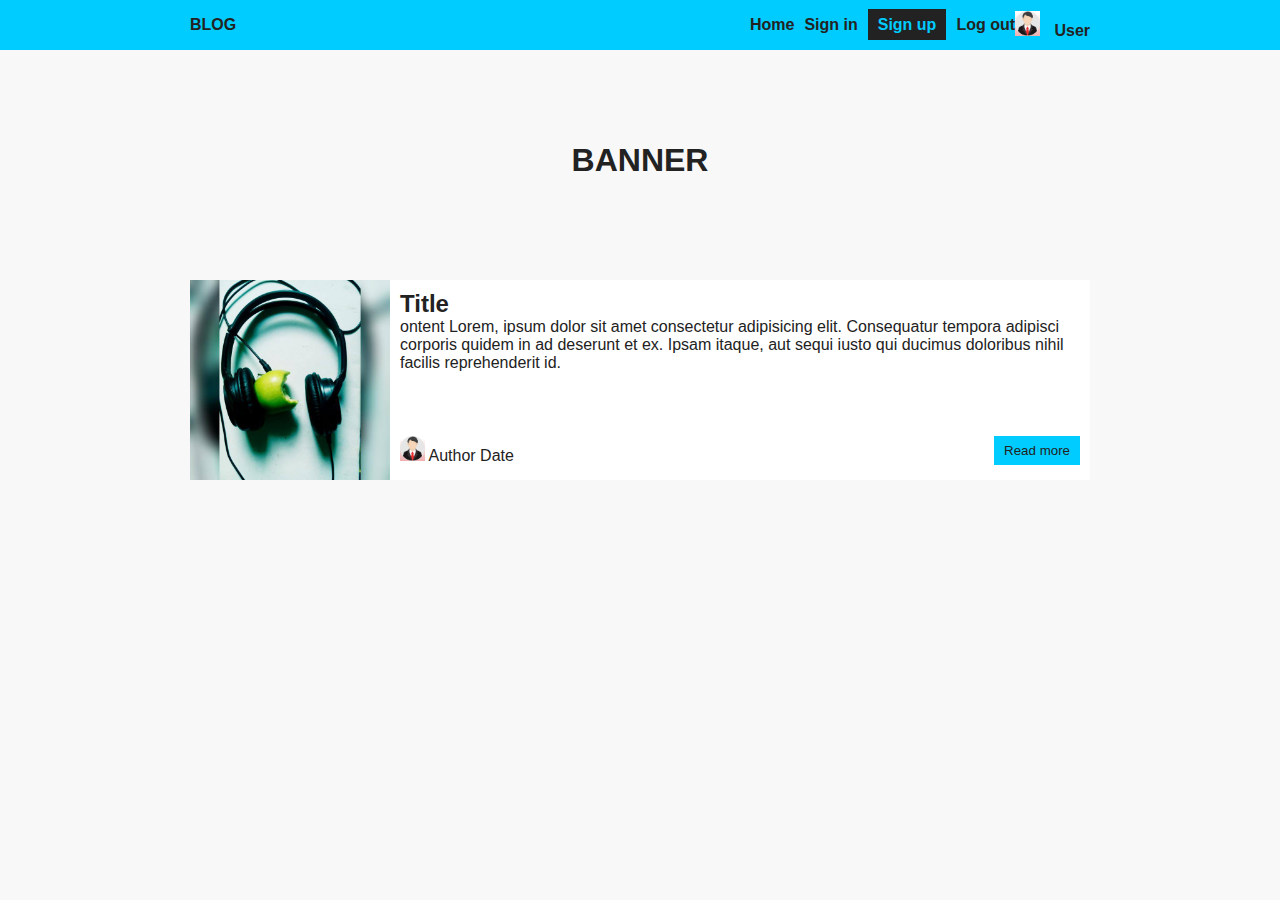
==== index.html @ bbaa4675 "Add html and css files" ====
<!DOCTYPE html>
<html lang="en">

<head>
   <meta charset="UTF-8">
   <meta name="viewport" content="width=device-width, initial-scale=1.0">
   <meta http-equiv="X-UA-Compatible" content="ie=edge">
   <link rel="stylesheet" href="main.css">
   <title>Blog</title>
</head>

<body>
   <header>
      <div class="wrap header">
         <span>BLOG</span>
         <div class="nav">
            <a href="index.html"><span>Home</span></a>
            <a href="sign-in.html"><span>Sign in</span></a>
            <a href="sign-in.html"><span class="nav-button-block">Sign up</span></a>
            <a href="sign-in.html"><span>Log out</span></a>
            <div>
               <img src="/img/user.png" height="25" alt="">
               <span>User</span>
            </div>
         </div>
      </div>

   </header>

   <div class="wrap">
      <div class="banner">
         <h1>BANNER</h1>
      </div>

      <div class="card">
         <div class="card-content">
            <img src="/img/test.jpg" height="200" alt="">
            <div class="card-right">
               <div>
                  <h2>Title</h2>
                  <p>
                     ontent Lorem, ipsum dolor sit amet consectetur adipisicing elit. Consequatur tempora adipisci corporis
                     quidem in ad deserunt et ex. Ipsam itaque, aut sequi iusto qui ducimus doloribus nihil facilis
                     reprehenderit id.
                  </p>
               </div>
               
               <div class="card-footer">
                  <div class="footer-left">
                     <img src="/img/user.png" height="25" alt="">
                     <span>Author</span>
                     <span>Date</span>
                  </div>
                  <a href="post.html"><button>Read more</button></a>
               </div>
            </div>
         </div>
      </div>
   </div>
</body>

</html>
---- main.css ----
*{
   margin: 0;
   padding: 0;
   border: 0;
   font-family: 'Helvetica Neue', sans-serif;
   color: #222222;
}

body{
   background: #f8f8f8;
}

a{
   text-decoration: none;
}

button{
   cursor: pointer;
}

.wrap{
   width: 900px;
   margin: 0 auto;
}

.wrapper{
   display: flex;
   align-items: center;
   justify-content: center;
   height: 70vh;
}

header{
   background: #00ccff;
   height: 50px;
   display: flex;
   align-items: center;
}

.header{
   display: flex;
   align-items: center;
   justify-content: space-between;
   font-weight: 600;
}

.nav{
   display: flex;
   align-items: center;
}
.nav span{
   margin-left: 10px;
}

.nav-button-block{
   background: #222222;
   color: #00ccff;
   padding: 7px 10px;
}

.banner{
   /* background: #e7e7e7; */
   height: 200px;
   margin-top: 10px;
   display: flex;
   flex-direction: column;
   align-items: center;
   justify-content: center;
}

.card{
   background: #ffffff;
   margin-top: 20px;
   height: 200px;
}

.card-content{
   display: flex;
}

.card-right{
   padding: 10px;
   display: flex;
   flex-direction: column;
   justify-content: space-between;
}

.card-footer{
   display: flex;
   align-items: center;
   justify-content: space-between;
   height: 40px;
}

.card-footer button{
   background: #00ccff;
   padding: 7px 10px;
}

#sign-form{
   display: flex;
   flex-direction: column;
}

#sign-form input, #sign-form button{
   margin-bottom: 10px;
   padding: 10px 20px;
   width: 500px;
}

#sign-form button{
   background: #00ccff;
   width: inherit;
}

.form-wrap h2{
   margin-bottom: 20px;
}

.post{
   display: flex;
   flex-direction: column;
}

.profile-nav{
   display: flex;
   background: #00ccff;
   justify-content: space-evenly;
   align-items: center;
   margin-top: 20px;
   width: 100%;
   height: 40px;
}

.profile-nav span{
   display: flex;
   justify-content: space-between;
   align-items: center;
   padding: 10px 20px;
   border-bottom: 2px solid #00ccff;
}

.dash-card-group{
   display: flex;
   justify-content: space-between
}

.dash-card{
   background: #ffffff;
   width: 49%;
   padding: 10px;
   box-sizing: border-box
}

#post{
   width: 100%;
}
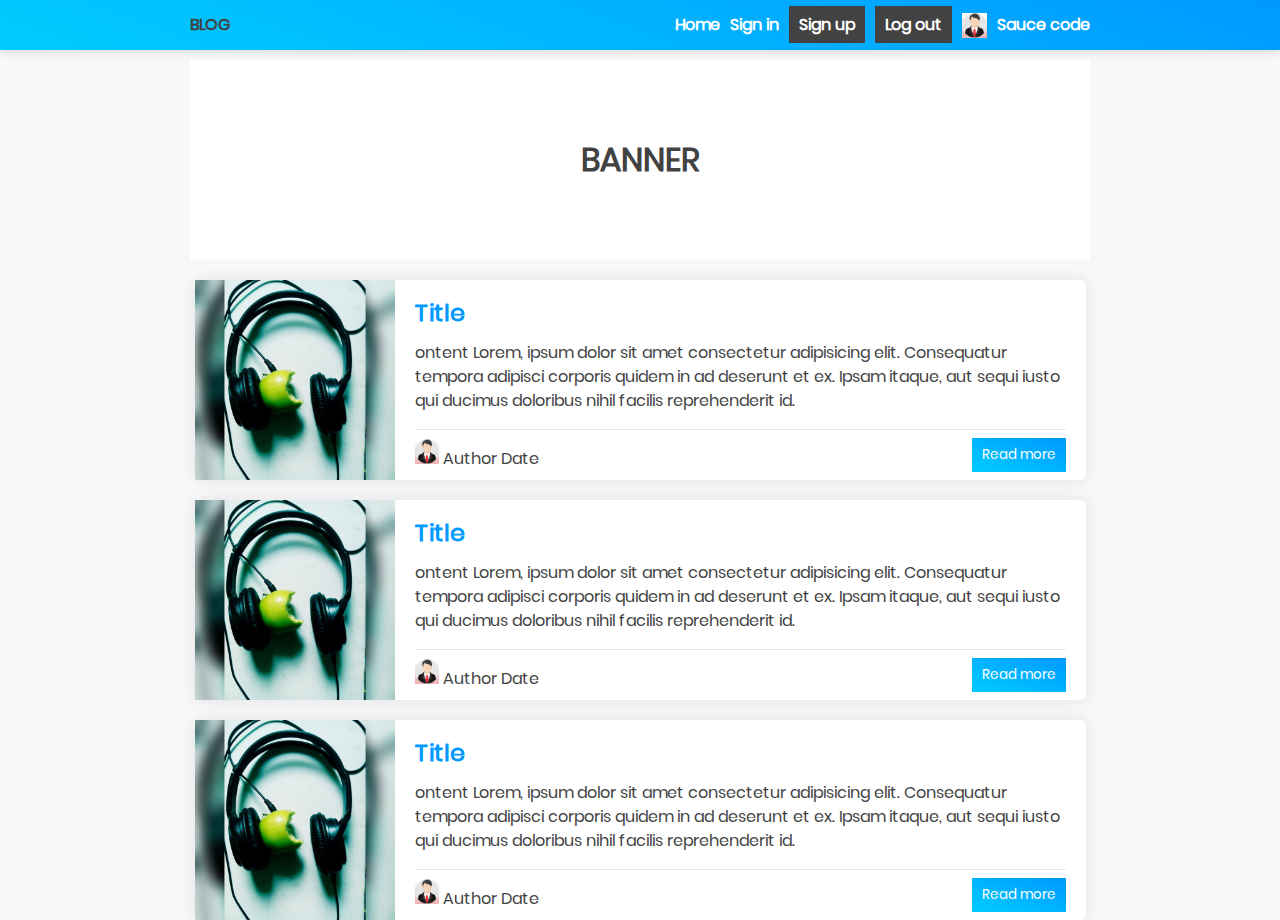
==== commit 00cf6412: "Modified files" ====
--- a/index.html
+++ b/index.html
@@ -17,10 +17,10 @@
             <a href="index.html"><span>Home</span></a>
             <a href="sign-in.html"><span>Sign in</span></a>
             <a href="sign-in.html"><span class="nav-button-block">Sign up</span></a>
-            <a href="sign-in.html"><span>Log out</span></a>
-            <div>
-               <img src="/img/user.png" height="25" alt="">
-               <span>User</span>
+            <a href="sign-in.html"><span class="nav-button-block">Log out</span></a>
+            <div class="nav-user">
+               <img src="img/user.png" height="25" alt="">
+               <span>Sauce code</span>
             </div>
          </div>
       </div>
@@ -34,7 +34,7 @@
 
       <div class="card">
          <div class="card-content">
-            <img src="/img/test.jpg" height="200" alt="">
+            <img src="img/test.jpg" height="200" alt="">
             <div class="card-right">
                <div>
                   <h2>Title</h2>
@@ -47,7 +47,7 @@
                
                <div class="card-footer">
                   <div class="footer-left">
-                     <img src="/img/user.png" height="25" alt="">
+                     <img src="img/user.png" height="25" alt="">
                      <span>Author</span>
                      <span>Date</span>
                   </div>
@@ -56,6 +56,56 @@
             </div>
          </div>
       </div>
+
+      <div class="card">
+            <div class="card-content">
+               <img src="img/test.jpg" height="200" alt="">
+               <div class="card-right">
+                  <div>
+                     <h2>Title</h2>
+                     <p>
+                        ontent Lorem, ipsum dolor sit amet consectetur adipisicing elit. Consequatur tempora adipisci corporis
+                        quidem in ad deserunt et ex. Ipsam itaque, aut sequi iusto qui ducimus doloribus nihil facilis
+                        reprehenderit id.
+                     </p>
+                  </div>
+                  
+                  <div class="card-footer">
+                     <div class="footer-left">
+                        <img src="img/user.png" height="25" alt="">
+                        <span>Author</span>
+                        <span>Date</span>
+                     </div>
+                     <a href="post.html"><button>Read more</button></a>
+                  </div>
+               </div>
+            </div>
+         </div>
+         <div class="card">
+               <div class="card-content">
+                  <img src="img/test.jpg" height="200" alt="">
+                  <div class="card-right">
+                     <div>
+                        <h2>Title</h2>
+                        <p>
+                           ontent Lorem, ipsum dolor sit amet consectetur adipisicing elit. Consequatur tempora adipisci corporis
+                           quidem in ad deserunt et ex. Ipsam itaque, aut sequi iusto qui ducimus doloribus nihil facilis
+                           reprehenderit id.
+                        </p>
+                     </div>
+                     
+                     <div class="card-footer">
+                        <div class="footer-left">
+                           <img src="img/user.png" height="25" alt="">
+                           <span>Author</span>
+                           <span>Date</span>
+                        </div>
+                        <a href="post.html"><button>Read more</button></a>
+                     </div>
+                  </div>
+               </div>
+            </div>
+            
    </div>
 </body>
 
--- a/main.css
+++ b/main.css
@@ -1,9 +1,20 @@
+@font-face {
+   font-family:   Poppins-Regular;
+   src: url('fonts/Poppins/Poppins-Regular.ttf'); 
+ }
+
 *{
    margin: 0;
    padding: 0;
    border: 0;
-   font-family: 'Helvetica Neue', sans-serif;
-   color: #222222;
+   font-family: Poppins-Regular;
+   color: #424242;
+   line-height: 150%;
+}
+hr{
+   border: 0.5px solid #e7e7e7;
+   width: 99%;
+   margin-top: 10px
 }
 
 body{
@@ -31,10 +42,11 @@
 }
 
 header{
-   background: #00ccff;
+   background: linear-gradient(-340deg, #00ccff, #0099ff);
    height: 50px;
    display: flex;
    align-items: center;
+   box-shadow: 0 0 10px rgba(34, 34, 34, 0.2);
 }
 
 .header{
@@ -48,18 +60,23 @@
    display: flex;
    align-items: center;
 }
-.nav span{
+.nav span, .nav-user{
    margin-left: 10px;
-}
-
-.nav-button-block{
-   background: #222222;
-   color: #00ccff;
+   color: #ffffff;
+}
+
+.nav .nav-button-block{
+   background: #424242;
    padding: 7px 10px;
 }
 
-.banner{
-   /* background: #e7e7e7; */
+.nav-user{
+   display: flex;
+   align-items: center;
+}
+
+.banner, .dash-top{
+   background: #ffffff;
    height: 200px;
    margin-top: 10px;
    display: flex;
@@ -70,8 +87,19 @@
 
 .card{
    background: #ffffff;
+   height: 200px;
+   width: 99%;
+   margin: 0 auto;
    margin-top: 20px;
-   height: 200px;
+   box-shadow: 0 0 15px rgba(34, 34, 34, 0.1);
+   transition: 0.5s all;
+   border-radius: 5px;
+   box-sizing: border-box;
+}
+
+.card:hover{
+   box-shadow: 0 0 15px rgba(34, 34, 34, 0.3);
+   transform: scale(1.05,1.05);
 }
 
 .card-content{
@@ -79,22 +107,45 @@
 }
 
 .card-right{
-   padding: 10px;
+   padding: 15px 20px 0  20px;
    display: flex;
    flex-direction: column;
    justify-content: space-between;
 }
 
+.card-right h2{
+   color: #0099ff;
+   margin-bottom: 10px;
+}
+
 .card-footer{
    display: flex;
    align-items: center;
    justify-content: space-between;
    height: 40px;
+   padding: 5px 0;
+   border-top: 1px solid #e7e7e7;
 }
 
 .card-footer button{
-   background: #00ccff;
+   background: linear-gradient(-340deg, #00ccff, #0099ff);
+   color: #ffffff;
    padding: 7px 10px;
+}
+
+.card-footer-left{
+   display: flex;
+   align-items: center;
+}
+
+.card-author{
+   margin:0 10px 0 5px;
+   font-weight: 600;
+}
+
+.card-date{
+   color: #818181;
+   font-size: 14px;
 }
 
 #sign-form{
@@ -106,11 +157,21 @@
    margin-bottom: 10px;
    padding: 10px 20px;
    width: 500px;
+   box-sizing: border-box;
+}
+
+#sign-form input[type="file"]{
+   padding: 10px 0;
 }
 
 #sign-form button{
-   background: #00ccff;
-   width: inherit;
+   background: #0099ff;
+   color: #ffffff;
+   width: initial;
+}
+
+.form-wrap{
+   width: 500px;
 }
 
 .form-wrap h2{
@@ -122,22 +183,29 @@
    flex-direction: column;
 }
 
+.post input, .post textarea{
+   padding: 10px;
+   margin-bottom: 20px;
+}
+
 .profile-nav{
    display: flex;
-   background: #00ccff;
-   justify-content: space-evenly;
-   align-items: center;
-   margin-top: 20px;
-   width: 100%;
-   height: 40px;
+   justify-content: space-between;
+   align-items: center;
+   width: 40%;
 }
 
 .profile-nav span{
    display: flex;
    justify-content: space-between;
    align-items: center;
-   padding: 10px 20px;
-   border-bottom: 2px solid #00ccff;
+   padding: 15px 20px;
+   font-weight: 500;
+}
+
+.profile-nav .active{
+   color: #0099ff;
+   border-bottom: 3px solid #0099ff;
 }
 
 .dash-card-group{
@@ -146,12 +214,96 @@
 }
 
 .dash-card{
+   background: linear-gradient(-340deg, #00ccff, #0099ff);
    background: #ffffff;
-   width: 49%;
-   padding: 10px;
-   box-sizing: border-box
+   width: 32%;
+   padding: 15px 20px;
+   margin-bottom: 20px;
+   box-sizing: border-box;
+   box-shadow: 0 0 10px rgb(34, 34, 34, 0.1);
+}
+
+.dash-card h1{
+   color: #ffffff;
+   color: #0099ff;
+   font-size: 50px;
 }
 
 #post{
    width: 100%;
+   border-collapse: collapse;
+   border: 1px solid #818181;
+}
+
+#post tr:nth-child(even){
+   background-color: #ffffff;
+}
+
+#post tr:hover {
+   background-color: rgba(0, 153, 255, 0.1)
+}
+
+#post thead{
+   background: #00ccff;
+}
+
+#post th, #post td{
+   text-align: start;
+   padding: 7px 10px;
+   border: 1px solid #e7e7e7;
+}
+
+#post th{
+   color: #ffffff;
+}
+
+#post button{
+   color: #ffffff;
+   padding: 5px;
+}
+
+.dash-top{
+   padding-top: 20px;
+   height: inherit;
+   margin-bottom: 20px;
+   box-shadow: 0 0 10px rgba(34, 34, 34, 0.1);
+}
+
+.dash-top h2{
+   margin-top: 10px;
+}
+
+.but{
+   background: none;
+   padding: 10px 20px;
+   border:1px solid  #0099ff;
+   margin-right: 10px;
+   color: #0099ff;
+   font-weight: 600;
+   border-radius: 3px;
+   box-shadow: 0 0 10px rgba(34, 34, 34, 0.1);
+}
+
+.but:hover {
+   background: #00ccff;
+   border:1px solid  #00ccff;
+   color: #ffffff;
+}
+
+.post-head{
+   margin: 30px 0;
+}
+
+.post-head h1{
+   margin-bottom: 10px;
+}
+
+.post-img{
+   height: 400px;
+   overflow: hidden;
+   margin-bottom: 30px;
+}
+
+.post-body, .post-actions{
+   margin-bottom: 20px;
 }